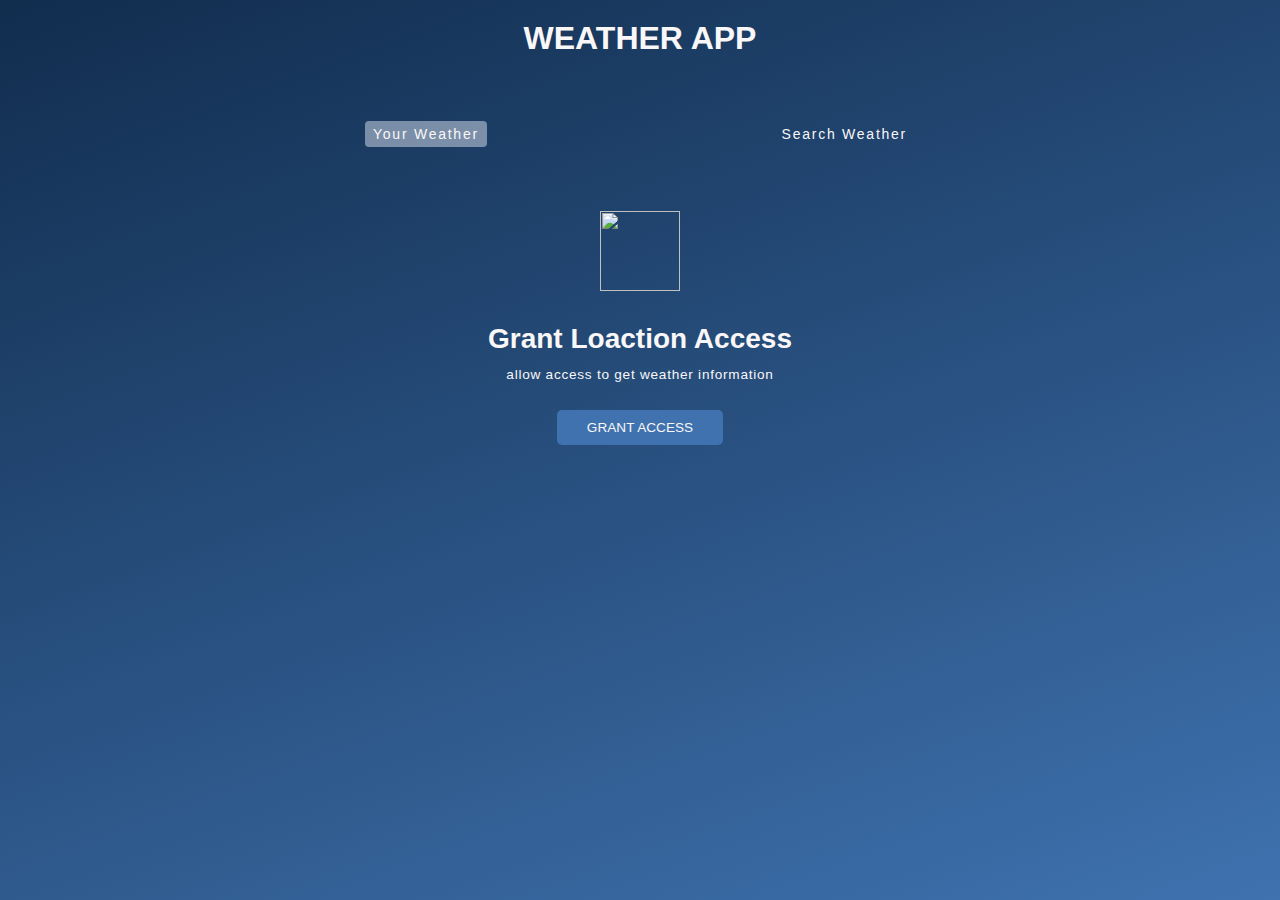
==== index.html @ 5bd0cae2 "Update and rename weather.html to index.html" ====
<!DOCTYPE html>
<html lang="en">
<head>
    <meta charset="UTF-8">
    <meta name="viewport" content="width=device-width, initial-scale=1.0">
    <title>Weather app</title>
    <link rel="stylesheet" href="weather.css">

</head>
<body>
    <div id="wrapper">
        <h1>Weather app</h1>

        <div class="tab-container">
            <p class="tab" data-userWeather>Your Weather</p>
            <p class="tab"    data-searchWeather>Search Weather</p>
        </div>

        <div class="weather-container">
            <!-- Grant loaction -->
            <div class="grant-loaction-container">
                <img src="./assest/location.png" alt="" width="80" height="80" loading="lazy">
                <p>grant loaction access</p>
                <p>allow access to get weather information</p>
                <button class="btn" data-grantAccess>Grant Access</button>
            </div>

            <!-- search form -->
            <form class="form-container" data-searchForm>
                <input type="text" placeholder="Search for City" data-searchInput name="" id="">
                <button class="btn">
                    <img src="./assest/search.png" alt="" width="20" height="20" loading="lazy">
                </button>
            </form>

            <!-- loading screen container -->
            <div class="loading-container">
                <img src="./assest/loading.gif" alt="" width="150" height="150">
                <p>Loading</p>
            </div>

            <!-- for error handling -->
            <div class="error-handling">
                <img src="./assest/not-found.png" height="300px" width="300px" error-handling>
                <p>city not found</p>
            </div>

            <!-- show weather info -->
            <div class="user-info-container">

                <div class="name">
                    <p data-cityName></p>
                    <img data-countryIcon>
                </div>
                
                <!-- weather description -->
                <p data-weatherDesc></p>
                <!-- weather icon -->
                <img data-weatherIcon>
                <!-- teamperature -->
                <p data-temp></p>

                

                <!-- 3 cards parameters -->
                <div class="parameter-container">

                    <!-- card 1 -->
                    <div class="parameter">
                        <img src="./assest/wind.png" alt="">
                        <p>Windspeed</p>
                        <p data-windspeed></p>
                    </div>

                    <!-- card 2 -->
                    <div class="parameter">
                        <img src="./assest/humidity.png" alt="">
                        <p>humidity</p>
                        <p data-humidity></p>
                    </div>

                     <!-- card 3 -->
                     <div class="parameter">
                        <img src="./assest/cloud.png" alt="">
                        <p>Clouds</p>
                        <p data-cloud></p>
                    </div>
                </div>

            </div>
        </div>
    </div>

    <script src="weather.js"></script>
</body>
</html>
---- weather.css ----
*,
*::before,
*::after {
    margin: 0;
    padding: 0;
    box-sizing: border-box;
    font-family: sans-serif;
}

:root {
    --colorDark1: #112D4E;
    --colorDark2: #3F72AF;
    --colorLight1: #DBE2EF;
    --colorLight2: #F9F7F7;
}

#wrapper {
    width: 100vw;
    height: 100vh;
    color: var(--colorLight2);
    background-image: linear-gradient(160deg, #112d4e 0%, #3f72af 100%);
}

h1 {
    text-align: center;
    text-transform: uppercase;
    padding-top: 20px;
}

.tab-container {
    display: flex;
    justify-content: space-between;
    max-width: 550px;
    margin: 0 auto;
    margin-top: 4rem;
}

.tab {
    cursor: pointer;
    font-size: 0.875rem;
    letter-spacing: 1.75px;
    padding: 5px 8px;
}

.tab.current-tab {
    background-color: rgba(219, 226, 239, 0.5);
    border-radius: 4px;
}

.weather-container {
    display: flex;
    justify-content: center;
    align-items: center;
    flex-direction: column;
    margin-block: 4rem;
    position: relative;
}

.btn {
    all: unset;
    font-size: 0.85rem;
    text-transform: uppercase;
    border-radius: 5px;
    background-color: var(--colorDark2);
    cursor: pointer;
    padding: 10px 30px;
}


.grant-loaction-container {
    display: none;
    flex-direction: column;
    /* justify-content: center; */
    align-items: center;

}

.grant-loaction-container.active {
    display: flex;
}

.grant-loaction-container img {
    margin-bottom: 2rem;
}

.grant-loaction-container p:first-of-type {
    font-size: 1.75rem;
    text-transform: capitalize;
    font-weight: 600;
}

.grant-loaction-container p:last-of-type {
    font-size: 0.85rem;
    font-weight: 500;
    margin-top: 0.75rem;
    margin-bottom: 1.75rem;
    letter-spacing: 0.75px;
}



.loading-container {
    display: none;
    flex-direction: column;
    justify-content: center;
    align-items: center;
}

.loading-container.active {
    display: flex;
}

.loading-container p {
    text-transform: uppercase;
}

.user-info-container {
    display: none;
    flex-direction: column;
    justify-content: center;
    align-items: center;
}

.user-info-container.active {
    display: flex;
}

.name {
    display: flex;
    align-items: center;
    gap: 0 0.5rem;
    margin-bottom: 1rem;
}

.user-info-container p {
    font-size: 1.5rem;
    font-weight: 200;
}

.user-info-container img {
    width: 90px;
    height: 90px;
}

.name p {
    font-size: 2rem;
}

.name img {
    width: 30px;
    height: 30px;
}

.user-info-container p[data-temp] {
    font-size: 2.75rem;
    font-weight: 700;
}

.parameter-container {
    display: flex;
    gap: 10px 20px;
    justify-content: center;
    align-items: center;
    margin-top: 2rem;
}

.parameter {
    width: 30%;
    max-width: 200px;
    background-color: rgba(219, 226, 239, 0.5);
    border-radius: 5px;
    padding: 1rem;
    display: flex;
    flex-direction: column;
    align-items: center;
    gap: 5px;
}

.parameter img {
    width: 50px;
    height: 50px;
}

.parameter p:first-of-type {
    font-size: 1.5rem;
    text-transform: uppercase;
    font-weight: 200;
    padding: 0 5rem;
}

.form-container {
    display: none;
    width: 90%;
    max-width: 550px;
    margin: 0 auto;
    justify-content: center;
    align-items: center;
    gap: 0 10px;
    margin-bottom: 3rem;
}

.form-container.active {
    display: flex;
}

.form-container input {
    all: unset;
    width: 90%;
    height: 40px;
    padding: 0 20px;
    background-color: rgba(219, 226, 239, 0.5);
    border-radius: 10px;
}

.form-container input::placeholder {
    color: rgba(225, 225, 225, 0.7);
}

.form-container input:focus {
    outline: 3px solid rgba(225, 225, 225, 0.7);
}

.form-container .btn{
    padding: unset;
    width: 40px;
    height: 40px;
    display: flex;
    align-items: center;
    justify-content: center;
    border-radius: 100%;
}

.error-handling{
    display: none;
}

.error-handling.active{
    display: block;
}

.error-handling p{
    text-align: center;
}

@media (max-width:768px) {
    #wrapper{
        min-height: 100vh;
        height: auto;
    }
    .parameter-container{
        display: flex;
        flex-direction: column;
        align-items: center;
        margin-bottom: 8rem;
    }

    .parameter{
        width: 100%;
    }

    .tab-container{
        justify-content: space-evenly;
    }
}
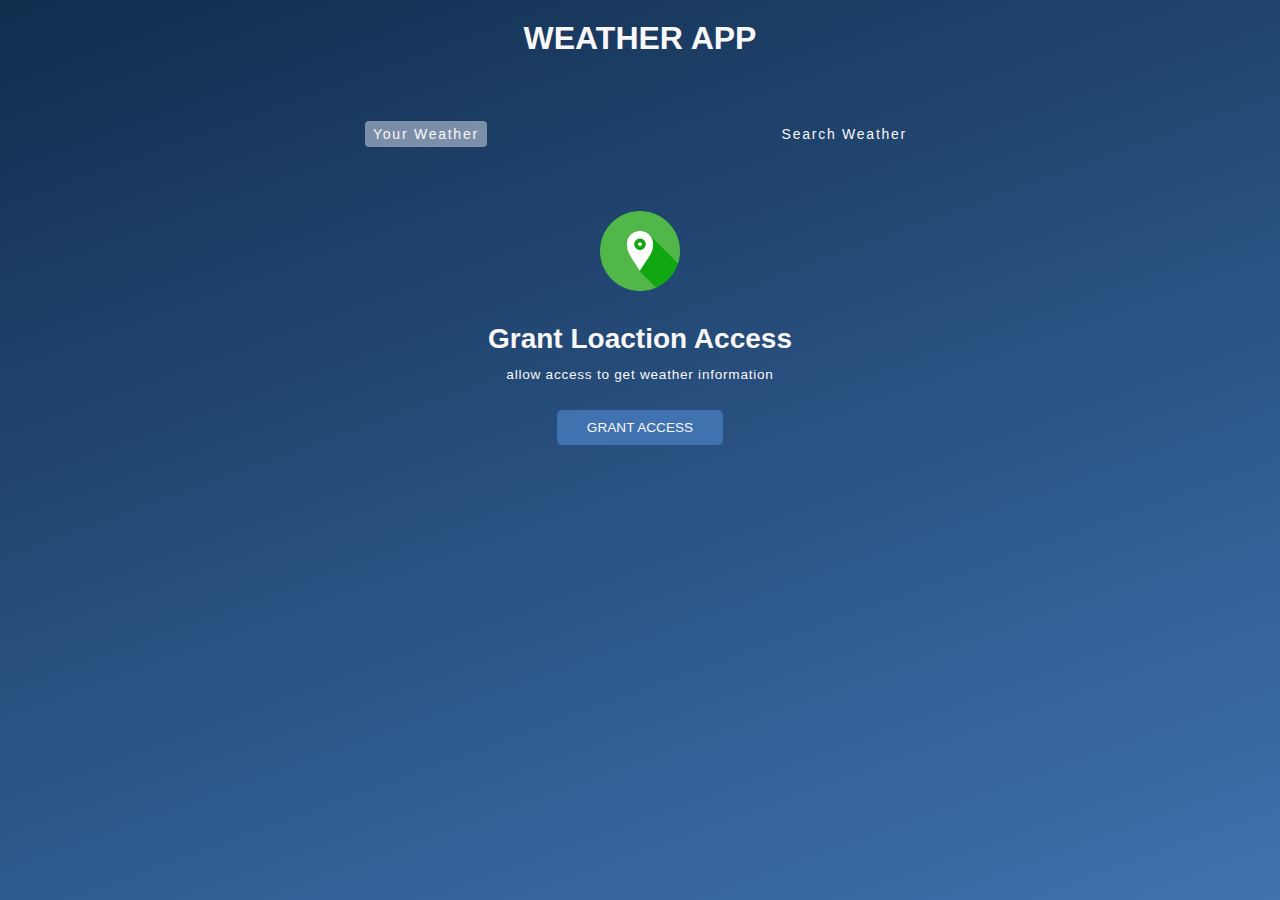
==== commit 249f61e3: "Update index.html" ====
--- a/index.html
+++ b/index.html
@@ -19,7 +19,7 @@
         <div class="weather-container">
             <!-- Grant loaction -->
             <div class="grant-loaction-container">
-                <img src="./assest/location.png" alt="" width="80" height="80" loading="lazy">
+                <img src="./location.png" alt="" width="80" height="80" loading="lazy">
                 <p>grant loaction access</p>
                 <p>allow access to get weather information</p>
                 <button class="btn" data-grantAccess>Grant Access</button>
@@ -29,19 +29,19 @@
             <form class="form-container" data-searchForm>
                 <input type="text" placeholder="Search for City" data-searchInput name="" id="">
                 <button class="btn">
-                    <img src="./assest/search.png" alt="" width="20" height="20" loading="lazy">
+                    <img src="./search.png" alt="" width="20" height="20" loading="lazy">
                 </button>
             </form>
 
             <!-- loading screen container -->
             <div class="loading-container">
-                <img src="./assest/loading.gif" alt="" width="150" height="150">
+                <img src="./loading.gif" alt="" width="150" height="150">
                 <p>Loading</p>
             </div>
 
             <!-- for error handling -->
             <div class="error-handling">
-                <img src="./assest/not-found.png" height="300px" width="300px" error-handling>
+                <img src="./not-found.png" height="300px" width="300px" error-handling>
                 <p>city not found</p>
             </div>
 
@@ -67,21 +67,21 @@
 
                     <!-- card 1 -->
                     <div class="parameter">
-                        <img src="./assest/wind.png" alt="">
+                        <img src="./wind.png" alt="">
                         <p>Windspeed</p>
                         <p data-windspeed></p>
                     </div>
 
                     <!-- card 2 -->
                     <div class="parameter">
-                        <img src="./assest/humidity.png" alt="">
+                        <img src="./humidity.png" alt="">
                         <p>humidity</p>
                         <p data-humidity></p>
                     </div>
 
                      <!-- card 3 -->
                      <div class="parameter">
-                        <img src="./assest/cloud.png" alt="">
+                        <img src="./cloud.png" alt="">
                         <p>Clouds</p>
                         <p data-cloud></p>
                     </div>
